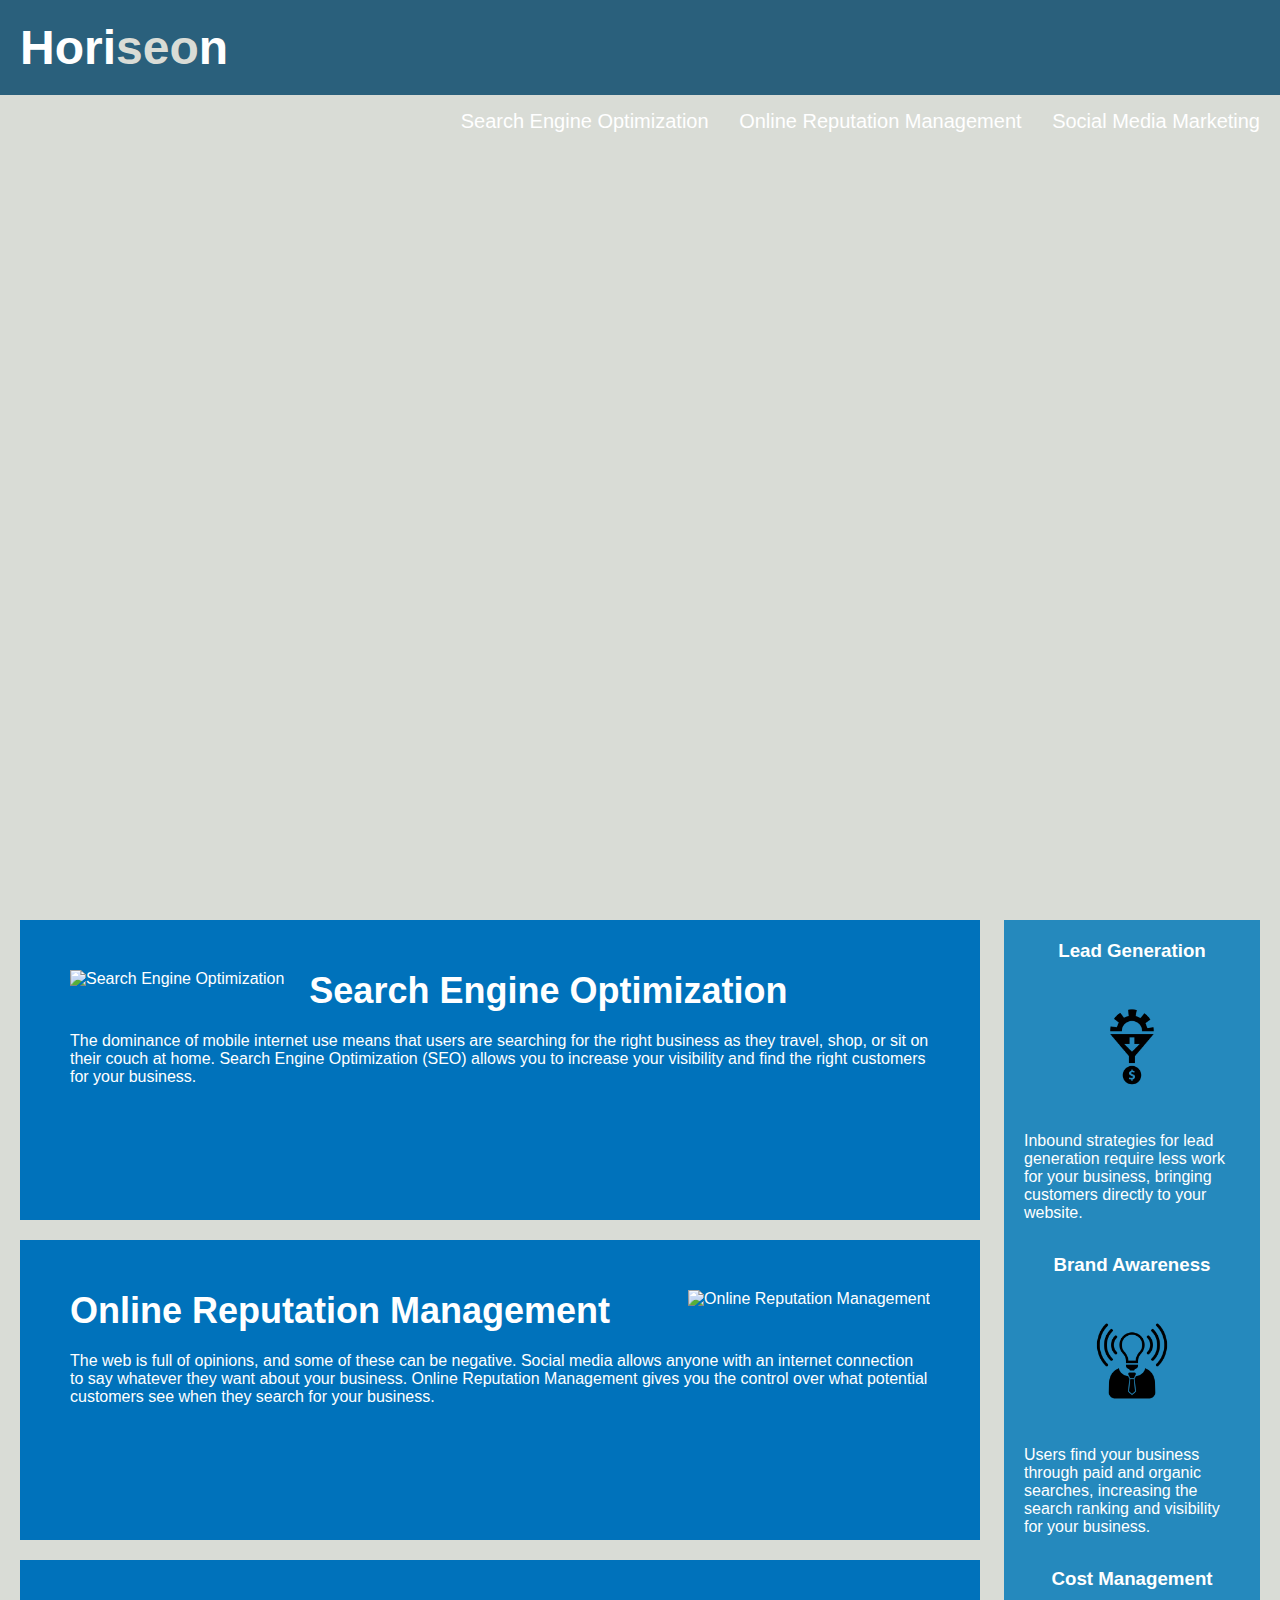
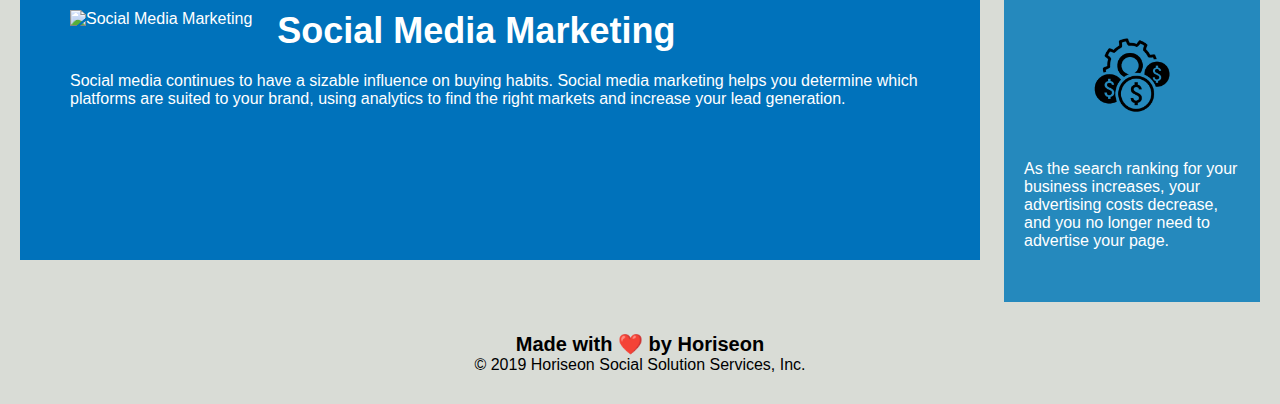
==== Develop/index.html @ ceda16df "Improve semantics and accesiblity" ====
<!DOCTYPE html>
<html lang="en-us">

<head>
    <meta charset="UTF-8" />
    <link rel="stylesheet" href="./assets/css/style.css">
    <title>Horiseon SEO</title>
</head>

<body>
    <!--Changed div to header-->
    <header class="masthead">
        <h1>Hori<span class="seo">seo</span>n</h1>
    </header>
    <!--Changed div to nav-->
    <nav class="nav">
        <!--Changed div to section-->
        <section>
            <ul>
                <li>
                    <a href="#search-engine-optimization">Search Engine Optimization</a>
                </li>
                <li>
                    <a href="#online-reputation-management">Online Reputation Management</a>
                </li>
                <li>
                    <a href="#social-media-marketing">Social Media Marketing</a>
                </li>
            </ul>
        </section>
    </nav>
    <!--Changed div to section-->
    <section class="hero"></section>
    <!--Changed div to section-->
    <section class="content">
        <!--Changed div to article-->
        <article class="search-engine-optimization">
             <!--Added alt attribute to img tag-->
            <img src="./assets/images/search-engine-optimization.jpg"alt="Search Engine Optimization" class="float-left" />
            <h2>Search Engine Optimization</h2>
            <p>
                The dominance of mobile internet use means that users are searching for the right business as they travel, shop, or sit on their couch at home. Search Engine Optimization (SEO) allows you to increase your visibility and find the right customers for your business.
            </p>
        </article>
         <!--Changed div to article-->
        <article id="online-reputation-management" class="online-reputation-management">
             <!--Added alt attribute to img tag-->
            <img src="./assets/images/online-reputation-management.jpg" alt="Online Reputation Management" class="float-right" />
            <h2>Online Reputation Management</h2>
            <p>
                The web is full of opinions, and some of these can be negative. Social media allows anyone with an internet connection to say whatever they want about your business. Online Reputation Management gives you the control over what potential customers see when they search for your business.
            </p>
        </article>
         <!--Changed div to article-->
        <article id="social-media-marketing" class="social-media-marketing">
             <!--Added alt attribute to img tag-->
            <img src="./assets/images/social-media-marketing.jpg" alt="Social Media Marketing" class="float-left" />
            <h2>Social Media Marketing</h2>
            <p>
                Social media continues to have a sizable influence on buying habits. Social media marketing helps you determine which platforms are suited to your brand, using analytics to find the right markets and increase your lead generation.
            </p>
        </article>
        
    </section>
    <!--Changed div to section-->
    <section class="benefits">
         <!--Changed div to aside-->
        <aside class="benefit-lead">
            <h3>Lead Generation</h3>
            <!--Added alt attribute to img tag-->
            <img src="./assets/images/lead-generation.png" alt="Lead Generation" />
            <p>
                Inbound strategies for lead generation require less work for your business, bringing customers directly to your website.
            </p>
        </aside>
         <!--Changed div to aside-->
        <aside class="benefit-brand">
            <h3>Brand Awareness</h3>
            <!--Added alt attribute to img tag-->
            <img src="./assets/images/brand-awareness.png" alt="Brand Awareness" />
            <p>
                Users find your business through paid and organic searches, increasing the search ranking and visibility for your business.
            </p>
        </aside>
         <!--Changed div to aside-->
        <aside class="benefit-cost">
            <h3>Cost Management</h3>
            <!--Added alt attribute to img tag-->
            <img src="./assets/images/cost-management.png" alt="Cost Management"/>
            <p>
                As the search ranking for your business increases, your advertising costs decrease, and you no longer need to advertise your page.
            </p>
        </aside>
    </section>
     <!--Changed div to footer-->
    <footer class="footer">
        <h2>Made with ❤️️ by Horiseon</h2>
        <p>
            &copy; 2019 Horiseon Social Solution Services, Inc.
        </p>
    </footer>
</body>

</html>
---- Develop/assets/css/style.css ----
* {
    box-sizing: border-box;
    padding: 0;
    margin: 0;
}

body {
    background-color: #d9dcd6;
}

.masthead {
    padding: 20px;
    font-family: 'Trebuchet MS', 'Lucida Sans Unicode', 'Lucida Grande', 'Lucida Sans', Arial, sans-serif;
    background-color: #2a607c;
    color: #ffffff;
}

.masthead h1 {
    display: inline-block;
    font-size: 48px;
}

.masthead h1 .seo {
    color: #d9dcd6;
}

.nav section {
    padding-top: 15px;
    margin-right: 20px;
    float: right;
    font-family: 'Gill Sans', 'Gill Sans MT', Calibri, 'Trebuchet MS', sans-serif;
    font-size: 20px;
}

.nav section ul {
    list-style-type: none;
}

.nav section ul li {
    display: inline-block;
    margin-left: 25px;
}

a {
    color: #ffffff;
    text-decoration: none;
}

p {
    font-size: 16px;
}

.hero {
    height: 800px;
    width: 100%;
    margin-bottom: 25px;
    background-image: url("../images/digital-marketing-meeting.jpg");
    background-size: cover;
    background-position: center;
}

.float-left {
    float: left;
    margin-right: 25px;
}

.float-right {
    float: right;
    margin-left: 25px;
}

.content {
    width: 75%;
    display: inline-block;
    margin-left: 20px;
}

.benefits {
    margin-right: 20px;
    padding: 20px;
    clear: both;
    float: right;
    width: 20%;
    height: 100%;
    font-family: 'Gill Sans', 'Gill Sans MT', Calibri, 'Trebuchet MS', sans-serif;
    background-color: #2589bd;
}

.benefit-lead {
    margin-bottom: 32px;
    color: #ffffff;
}

.benefit-brand {
    margin-bottom: 32px;
    color: #ffffff;
}

.benefit-cost {
    margin-bottom: 32px;
    color: #ffffff;
}

.benefit-lead h3 {
    margin-bottom: 10px;
    text-align: center;
}

.benefit-brand h3 {
    margin-bottom: 10px;
    text-align: center;
}

.benefit-cost h3 {
    margin-bottom: 10px;
    text-align: center;
}

.benefit-lead img {
    display: block;
    margin: 10px auto;
    max-width: 150px;
}

.benefit-brand img {
    display: block;
    margin: 10px auto;
    max-width: 150px;
}

.benefit-cost img {
    display: block;
    margin: 10px auto;
    max-width: 150px;
}

.search-engine-optimization {
    margin-bottom: 20px;
    padding: 50px;
    height: 300px;
    font-family: 'Gill Sans', 'Gill Sans MT', Calibri, 'Trebuchet MS', sans-serif;
    background-color: #0072bb;
    color: #ffffff;
}

.online-reputation-management {
    margin-bottom: 20px;
    padding: 50px;
    height: 300px;
    font-family: 'Gill Sans', 'Gill Sans MT', Calibri, 'Trebuchet MS', sans-serif;
    background-color: #0072bb;
    color: #ffffff;
}

.social-media-marketing {
    margin-bottom: 20px;
    padding: 50px;
    height: 300px;
    font-family: 'Gill Sans', 'Gill Sans MT', Calibri, 'Trebuchet MS', sans-serif;
    background-color: #0072bb;
    color: #ffffff;
}

.search-engine-optimization img {
    max-height: 200px;
}

.online-reputation-management img {
    max-height: 200px;
}

.social-media-marketing img {
    max-height: 200px;
}

.search-engine-optimization h2 {
    margin-bottom: 20px;
    font-size: 36px;
}

.online-reputation-management h2 {
    margin-bottom: 20px;
    font-size: 36px;
}

.social-media-marketing h2 {
    margin-bottom: 20px;
    font-size: 36px;
}

.footer {
    padding: 30px;
    clear: both;
    font-family: 'Trebuchet MS', 'Lucida Sans Unicode', 'Lucida Grande', 'Lucida Sans', Arial, sans-serif;
    text-align: center;

}

.footer h2 {
    font-size: 20px;
}
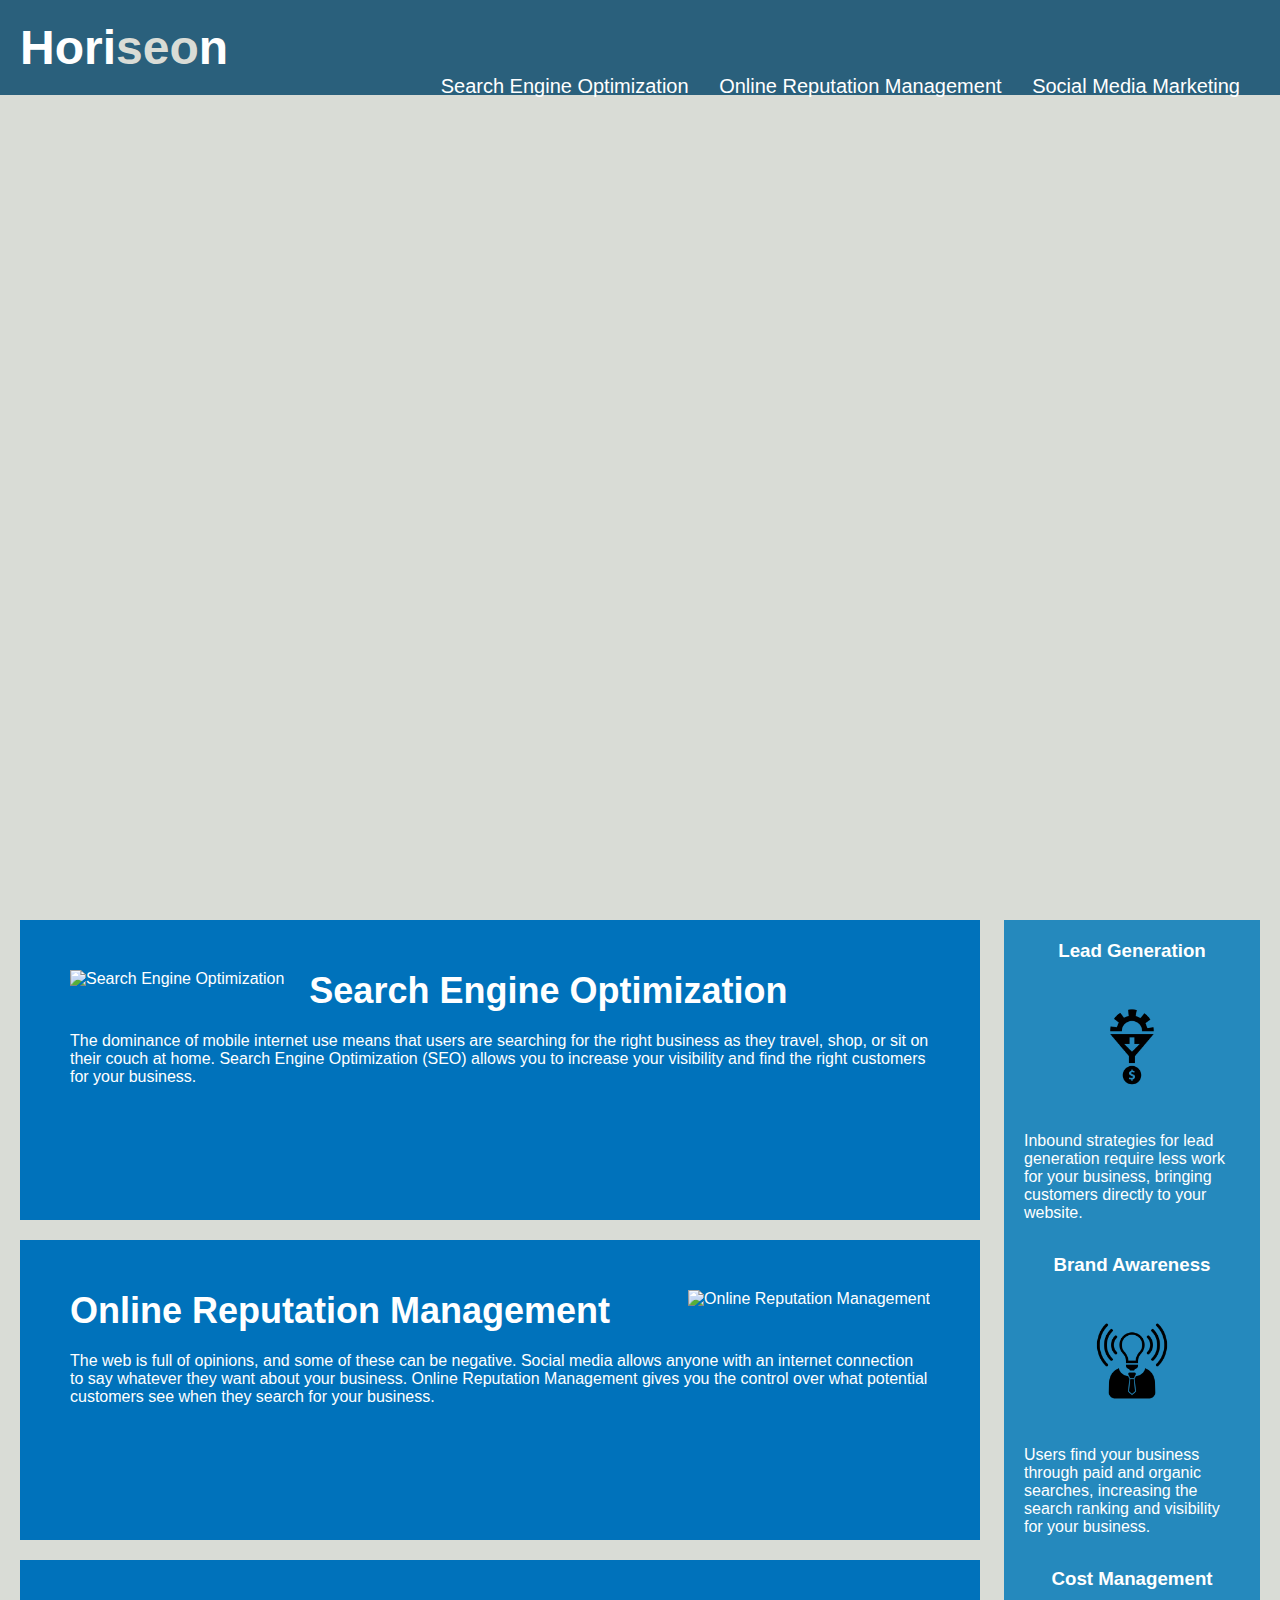
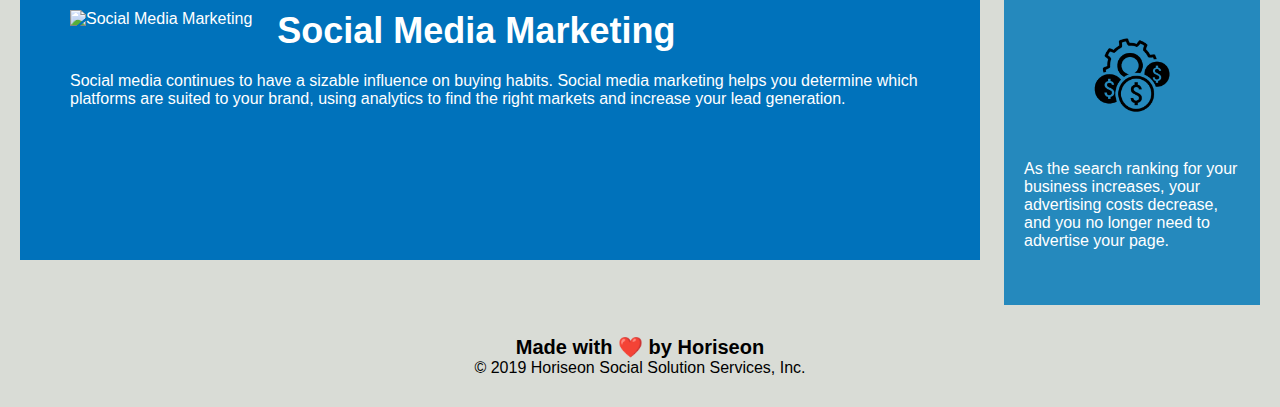
==== commit 9f0eec7d: "restructure HTML and consolidate CSS" ====
--- a/Develop/index.html
+++ b/Develop/index.html
@@ -11,8 +11,8 @@
     <!--Changed div to header-->
     <header class="masthead">
         <h1>Hori<span class="seo">seo</span>n</h1>
-    </header>
-    <!--Changed div to nav-->
+    
+    <!--Changed div to navand nested nav in header-->
     <nav class="nav">
         <!--Changed div to section-->
         <section>
@@ -29,14 +29,15 @@
             </ul>
         </section>
     </nav>
+</header>
     <!--Changed div to section-->
     <section class="hero"></section>
     <!--Changed div to section-->
     <section class="content">
         <!--Changed div to article-->
-        <article class="search-engine-optimization">
-             <!--Added alt attribute to img tag-->
-            <img src="./assets/images/search-engine-optimization.jpg"alt="Search Engine Optimization" class="float-left" />
+        <article id="search-engine-optimization" class="search-engine-optimization">
+             <!--Added alt attribute to img tag,moved class attribute to opening tag-->
+            <img  class="float-left" src="./assets/images/search-engine-optimization.jpg"alt="Search Engine Optimization" />
             <h2>Search Engine Optimization</h2>
             <p>
                 The dominance of mobile internet use means that users are searching for the right business as they travel, shop, or sit on their couch at home. Search Engine Optimization (SEO) allows you to increase your visibility and find the right customers for your business.
@@ -44,8 +45,8 @@
         </article>
          <!--Changed div to article-->
         <article id="online-reputation-management" class="online-reputation-management">
-             <!--Added alt attribute to img tag-->
-            <img src="./assets/images/online-reputation-management.jpg" alt="Online Reputation Management" class="float-right" />
+             <!--Added alt attribute to img tag,moved class attribute to opening tag -->
+            <img class="float-right" src="./assets/images/online-reputation-management.jpg" alt="Online Reputation Management" />
             <h2>Online Reputation Management</h2>
             <p>
                 The web is full of opinions, and some of these can be negative. Social media allows anyone with an internet connection to say whatever they want about your business. Online Reputation Management gives you the control over what potential customers see when they search for your business.
@@ -53,8 +54,8 @@
         </article>
          <!--Changed div to article-->
         <article id="social-media-marketing" class="social-media-marketing">
-             <!--Added alt attribute to img tag-->
-            <img src="./assets/images/social-media-marketing.jpg" alt="Social Media Marketing" class="float-left" />
+             <!--Added alt attribute to img tag,moved class attribute to opening tag-->
+            <img class="float-left" src="./assets/images/social-media-marketing.jpg" alt="Social Media Marketing"  />
             <h2>Social Media Marketing</h2>
             <p>
                 Social media continues to have a sizable influence on buying habits. Social media marketing helps you determine which platforms are suited to your brand, using analytics to find the right markets and increase your lead generation.
--- a/Develop/assets/css/style.css
+++ b/Develop/assets/css/style.css
@@ -7,7 +7,7 @@
 body {
     background-color: #d9dcd6;
 }
-
+/* Changed classes for header and nav */
 .masthead {
     padding: 20px;
     font-family: 'Trebuchet MS', 'Lucida Sans Unicode', 'Lucida Grande', 'Lucida Sans', Arial, sans-serif;
@@ -23,19 +23,19 @@
 .masthead h1 .seo {
     color: #d9dcd6;
 }
-
+/* Changed selector and replaced padding-top with padding-bottom*/
 .nav section {
-    padding-top: 15px;
+    padding-bottom: 175px;
     margin-right: 20px;
     float: right;
     font-family: 'Gill Sans', 'Gill Sans MT', Calibri, 'Trebuchet MS', sans-serif;
     font-size: 20px;
 }
-
+/* Commented out extraneous code (at least, I think it's extraneous)
 .nav section ul {
     list-style-type: none;
 }
-
+*/
 .nav section ul li {
     display: inline-block;
     margin-left: 25px;
@@ -85,6 +85,12 @@
     font-family: 'Gill Sans', 'Gill Sans MT', Calibri, 'Trebuchet MS', sans-serif;
     background-color: #2589bd;
 }
+/* Consolidated img properties into one class*/
+.benefits img {
+    display: block;
+    margin: 10px auto;
+    max-width: 150px;
+}
 
 .benefit-lead {
     margin-bottom: 32px;
@@ -97,9 +103,11 @@
 }
 
 .benefit-cost {
-    margin-bottom: 32px;
-    color: #ffffff;
-}
+    margin-bottom: 35px;
+    color: #ffffff;
+}
+
+
 
 .benefit-lead h3 {
     margin-bottom: 10px;
@@ -115,7 +123,7 @@
     margin-bottom: 10px;
     text-align: center;
 }
-
+/* Commented out extraneous code
 .benefit-lead img {
     display: block;
     margin: 10px auto;
@@ -133,9 +141,10 @@
     margin: 10px auto;
     max-width: 150px;
 }
+*/
 
 .search-engine-optimization {
-    margin-bottom: 20px;
+    margin-bottom:20px;
     padding: 50px;
     height: 300px;
     font-family: 'Gill Sans', 'Gill Sans MT', Calibri, 'Trebuchet MS', sans-serif;
